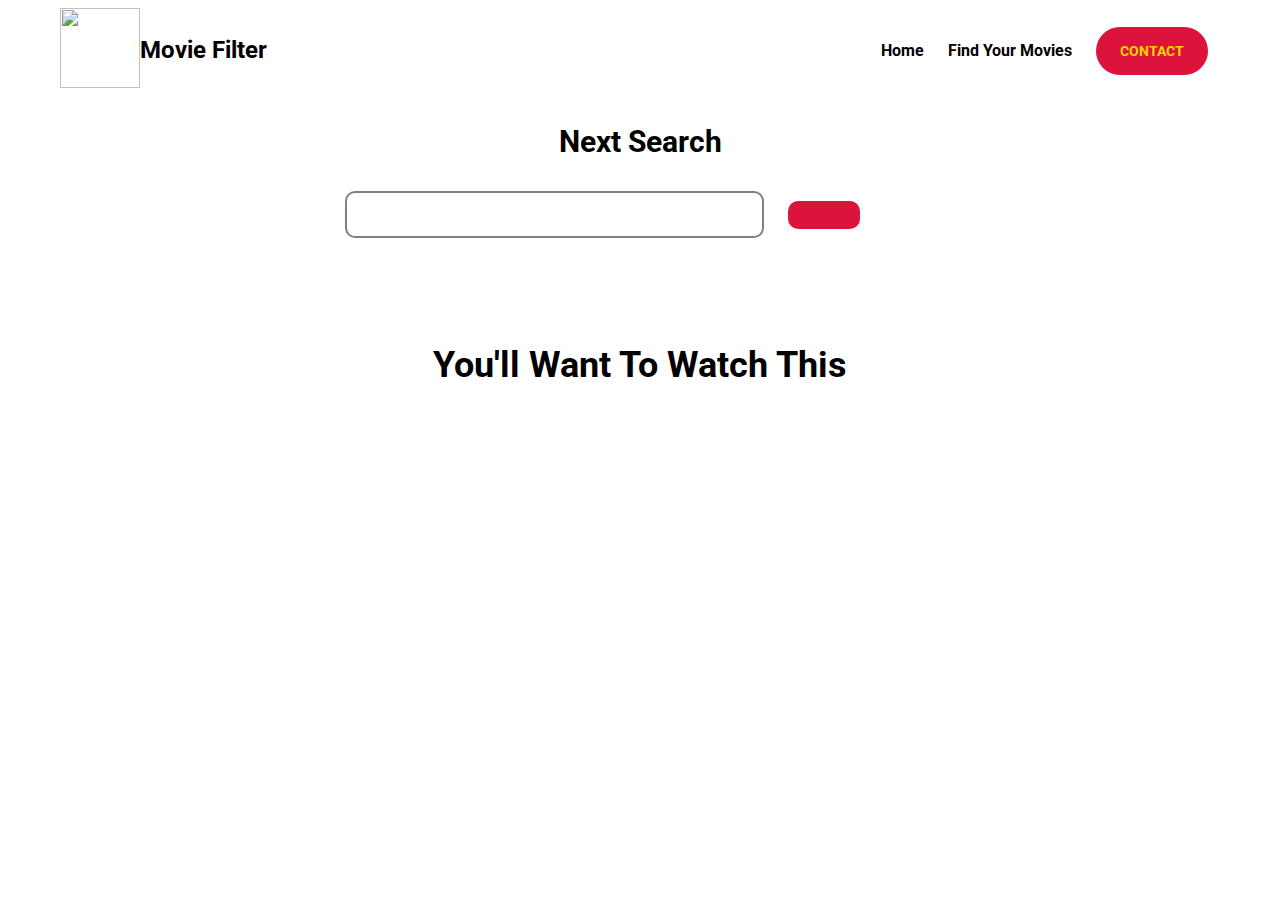
==== results.html @ a8786f68 "reupload" ====
<!DOCTYPE html>
<html lang="en">
  <head>
    <meta charset="UTF-8" />
    <meta http-equiv="X-UA-Compatible" content="IE=edge" />
    <meta name="viewport" content="width=device-width, initial-scale=1.0" />
    <link rel="stylesheet" href="./styles.css" />
    <script src="./results.js" defer></script>
    <script
      src="https://kit.fontawesome.com/dcdd888d63.js"
      crossorigin="anonymous"
    ></script>
    <title>Filtered Results</title>
  </head>

  <body>
    <nav>
      <div class="logo">
        <figure>
          <img
            class="logo__img nav__logo"
            src="https://png.pngtree.com/png-vector/20190816/ourmid/pngtree-film-logo-design-template-vector-isolated-illustration-png-image_1693431.jpg"
            alt=""
          />
        </figure>
        <b class="logo__name">Movie Filter</b>
      </div>
      <ul class="nav__link--list">
        <li class="nav__link">
          <a href="/index.html" class="nav__link--anchor link__hover-effect"
            >Home</a
          >
        </li>
        <li class="nav__link">
          <a href="#" class="nav__link--anchor link__hover-effect"
            >Find Your Movies</a
          >
        </li>
        <li class="nav__link">
          <a href="#" class="btn">CONTACT</a>
        </li>
      </ul>
    </nav>
    <header>
      <div class="container next-search__container">
        <div class="row">
          <h2 class="section__subtitle results-page__subtitle">Next Search</h2>
          <div class="movie__search--container">
            <input
              id="results-page__searchfield"
              class="movie__searchfield"
              type="text"
            />
            <a href="#" class="search__btn results-page__btn btn" onclick="nextSearch()"
              ><i class="fa-solid fa-magnifying-glass"></i
            ></a>
          </div>
        </div>
      </div>
    </header>

    <section class="results">
      <div class="container">
        <div class="row">
          <h1 class="section__title results__title">
            You'll Want To Watch This
          </h1>
          <div class="results__container">
          </div>
        </div>
      </div>
    </section>
  </body>
</html>
---- styles.css ----
@import url("https://fonts.googleapis.com/css2?family=Roboto:ital,wght@0,100;0,300;0,400;0,500;0,700;0,900;1,100;1,300;1,400;1,500;1,700;1,900&display=swap");

* {
  margin: 0;
  padding: 0;
  box-sizing: border-box;
  font-family: "Roboto", sans-serif;
}

li {
  list-style-type: none;
  
}

a {
  text-decoration: none;
}

.btn {
  cursor: pointer;
  font-size: 14px;
  font-weight: 700;
  color: #ffd700;
  background-color: #dc143c;
  border-radius: 100px;
  padding: 16px 24px;
  transition: all 300ms ease;
}

.btn:hover {
  color: #dc143c;
  background-color: #ffd700;
}

.container {
  padding: 50px 0;
  width: 100%;
}

.row {
  width: 100%;
  max-width: 1100px;
  margin: 0 auto;
  padding: 0 12px;
}

.crimson {
  color: #dc143c;
}

.gold {
  color: #ffd700;
}

/* NAVIGATION BAR */
nav {
  display: flex;
  justify-content: space-between;
  align-items: center;
  width: 100%;
  max-width: 1200px;
  margin: 0 auto;
  padding: 0 20px;
  height: 100px;
}

.logo {
  display: flex;
  justify-content: center;
  align-items: center;
}

.logo__img {
  height: 80px;
  width: 80px;
}

.logo__name {
  font-size: 24px;
  color: #000000;
}

.nav__link--list {
  display: flex;
}

.nav__link {
  margin: 0 12px;
}

.nav__link--anchor {
  font-size: 16px;
  font-weight: 700;
  color: #000000;
}

/* LANDING PAGE */

.section__title,
.section__subtitle,
.movie__search--container,
.landing__photo--wrapper {
  display: flex;
  justify-content: center;
  align-items: center;
}

.section__title {
  font-size: 40px;
  margin-bottom: 32px;
}

.section__subtitle {
  font-size: 30px;
  margin-bottom: 80px;
}

.movie__search--container {
  width: 100%;
  max-width: 1000px;
}

.movie__searchfield {
  font-size: 24px;
  padding: 12px 24px;
  border-radius: 10px;
  border: 2px solid #808080;
}

.search__btn {
  font-size: 22px;
  padding: 16px 60px;
  margin-left: 24px;
  border-radius: 10px;
}

.landing__photo--wrapper {
  margin-top: 80px;
}

.landing__photo {
  border-radius: 20px;
  box-shadow: 0 12px 30px 0 #00000033;
}

/* RESULTS PAGE */
/* RESULTS HEADER */

.next-search__container {
  padding: 24px 0;
}

.results-page__subtitle {
  margin-bottom: 32px;
}

#results-page__searchfield {
  font-size: 16px;
  padding: 12px 200px 12px 12px;
}

.results-page__btn {
  font-size: 16px;
  padding: 14px 36px;
}

/* SEARCH RESULTS */

.results__title {
  font-size: 36px;
  margin: 32px;
}

.results__container {
  display: flex;
  flex-wrap: wrap;
  justify-content: flex-start;
  align-items: center;
}

.result {
  padding: 24px 24px;
  width: calc(100%/3);
  max-width: 348px;
  max-height: 600px;
}

.movie__poster {
  width: 100%;
  height: auto;
  max-height: 450px;
}

.movie__text--wrapper {
  display: flex;
  flex-direction: column;
  justify-content: space-between;
  height: 100px;
}

.movie__details {
  width: 100%;
  white-space: nowrap;
  overflow: hidden;
  text-overflow: ellipsis;
}
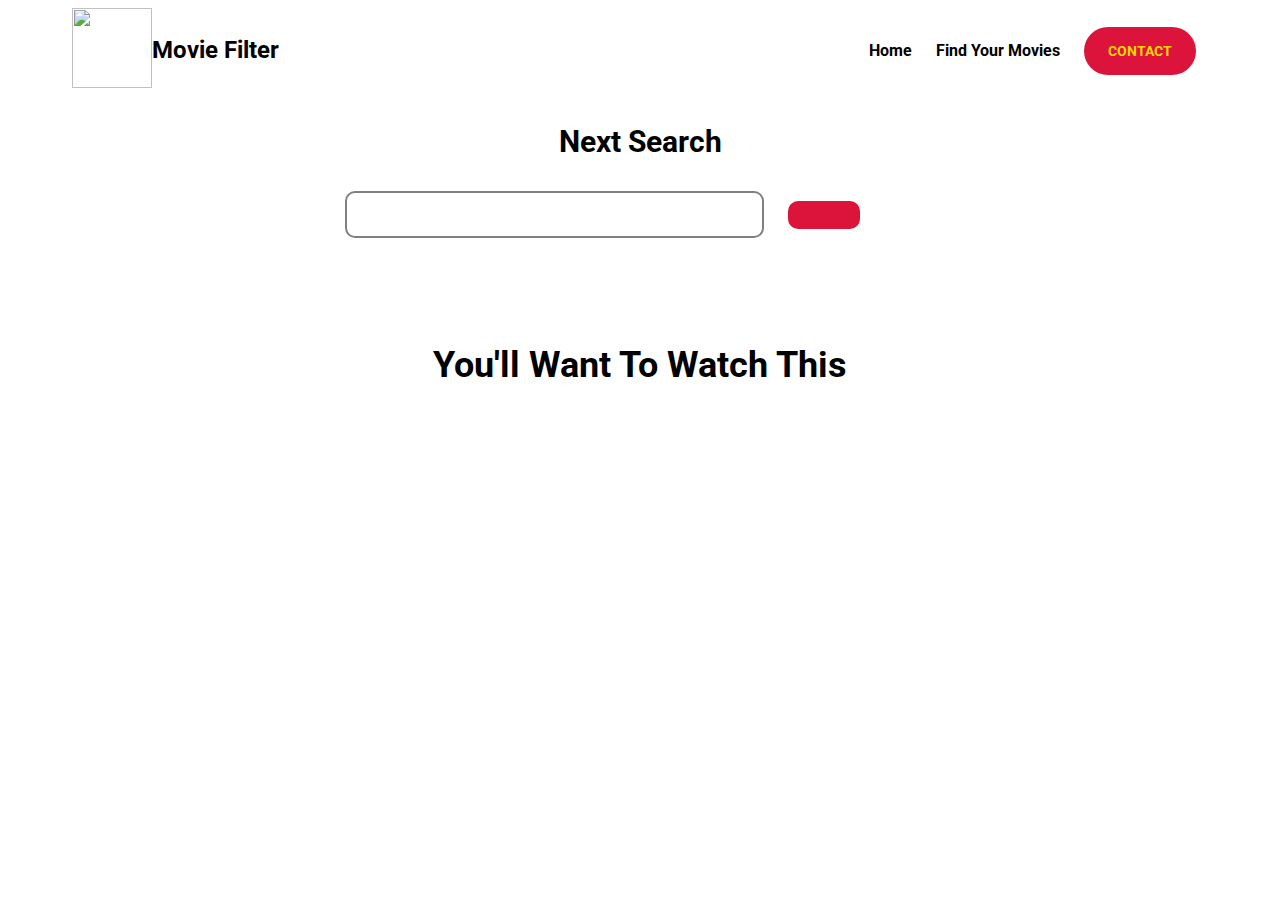
==== commit 493a9d8b: "Finalized Updates" ====
--- a/results.html
+++ b/results.html
@@ -6,6 +6,7 @@
     <meta name="viewport" content="width=device-width, initial-scale=1.0" />
     <link rel="stylesheet" href="./styles.css" />
     <script src="./results.js" defer></script>
+    <script src="./index.js" defer></script>
     <script
       src="https://kit.fontawesome.com/dcdd888d63.js"
       crossorigin="anonymous"
@@ -25,14 +26,14 @@
         </figure>
         <b class="logo__name">Movie Filter</b>
       </div>
-      <ul class="nav__link--list">
+      <ul class="nav__links">
         <li class="nav__link">
-          <a href="/index.html" class="nav__link--anchor link__hover-effect"
+          <a href="./index.html" class="nav__link--anchor link__hover-effect"
             >Home</a
           >
         </li>
         <li class="nav__link">
-          <a href="#" class="nav__link--anchor link__hover-effect"
+          <a href="./results.html" class="nav__link--anchor link__hover-effect"
             >Find Your Movies</a
           >
         </li>
@@ -40,6 +41,29 @@
           <a href="#" class="btn">CONTACT</a>
         </li>
       </ul>
+      <button class="btn__menu" onclick="openMenu()">
+        <i class="fas fa-bars"></i>
+      </button>
+      <div class="menu__backdrop">
+        <div class="menu__backdrop--wrapper">
+          <button class="btn__menu btn__menu--close" onclick="closeMenu()">
+            <i class="fas fa-times"></i>
+          </button>
+          <ul class="menu__links">
+            <li class="menu__link">
+              <a href="./index.html" class="menu__link--anchor link__hover-effect">Home</a>
+            </li>
+            <li class="menu__link">
+              <a href="./results.html" class="menu__link--anchor link__hover-effect"
+                >Find Your Movies</a
+              >
+            </li>
+            <li class="menu__link menu__link--btn">
+              <a href="" class="btn">CONTACT</a>
+            </li>
+          </ul>
+        </div>
+      </div>
     </nav>
     <header>
       <div class="container next-search__container">
--- a/styles.css
+++ b/styles.css
@@ -9,11 +9,14 @@
 
 li {
   list-style-type: none;
-  
 }
 
 a {
   text-decoration: none;
+}
+
+button {
+  cursor: pointer;
 }
 
 .btn {
@@ -53,6 +56,7 @@
 }
 
 /* NAVIGATION BAR */
+
 nav {
   display: flex;
   justify-content: space-between;
@@ -60,7 +64,7 @@
   width: 100%;
   max-width: 1200px;
   margin: 0 auto;
-  padding: 0 20px;
+  padding: 0 32px;
   height: 100px;
 }
 
@@ -80,7 +84,7 @@
   color: #000000;
 }
 
-.nav__link--list {
+.nav__links {
   display: flex;
 }
 
@@ -92,6 +96,79 @@
   font-size: 16px;
   font-weight: 700;
   color: #000000;
+}
+
+.link__hover-effect {
+  transition: all 300ms ease;
+}
+
+.link__hover-effect:hover {
+  text-decoration: underline;
+  text-decoration-thickness: 2px;
+  text-underline-offset: 6px;
+  color: #dc143c;
+}
+
+/* BUTTON MENU */
+
+.btn__menu {
+  border: none;
+  font-size: 24px;
+  background-color: transparent;
+  display: none;
+}
+
+.menu__backdrop {
+  width: 100%;
+  position: fixed;
+  flex-direction: column;
+  z-index: 1;
+  top: 0;
+  right: 0;
+  left: 0;
+  display: none;
+}
+
+.menu__backdrop--wrapper {
+  background-color: #ffffff;
+  border: 1px solid #e5e7eb;
+  border-radius: 10px;
+  margin: 16px 16px;
+  padding: 32px;
+}
+
+.menu--open .menu__backdrop {
+  display: flex;
+}
+
+.btn__menu--close {
+  position: fixed;
+  font-size: 22px;
+  top: 39px;
+  right: 35px;
+  text-align: right;
+}
+
+.menu__links {
+  display: flex;
+  flex-direction: column;
+  justify-content: center;
+  align-items: center;
+}
+
+.menu__link {
+  font-size: 18px;
+  margin: 8px 0 12px 0;
+}
+
+.menu__link--anchor {
+  font-size: 16px;
+  font-weight: 700;
+  color: #000000;
+}
+
+.menu__link--btn {
+  margin-top: 16px;
 }
 
 /* LANDING PAGE */
@@ -174,13 +251,13 @@
 .results__container {
   display: flex;
   flex-wrap: wrap;
-  justify-content: flex-start;
+  justify-content: center;
   align-items: center;
 }
 
 .result {
   padding: 24px 24px;
-  width: calc(100%/3);
+  width: calc(100% / 3);
   max-width: 348px;
   max-height: 600px;
 }
@@ -203,4 +280,51 @@
   white-space: nowrap;
   overflow: hidden;
   text-overflow: ellipsis;
+}
+
+/* RESPONSIVENESS */
+
+@media (max-width: 1100px) {
+  /* HOME PAGE */
+
+  .section__title {
+    font-size: 32px;
+  }
+
+  .section__subtitle {
+    font-size: 24px;
+  }
+
+  .movie__searchfield {
+    font-size: 16px;
+  }
+
+  .search__btn {
+    font-size: 14px;
+  }
+
+  .result {
+    width: calc(100% / 2);
+  }
+}
+
+@media (max-width: 768px) {
+
+  .nav__links {
+    display: none;
+  }
+
+  .btn__menu {
+    display: flex;
+  }
+
+  .result {
+    width: calc(100%);
+  }
+}
+
+@media (max-width: 576px) {
+  .landing__photo {
+    width: 500px;
+  }
 }